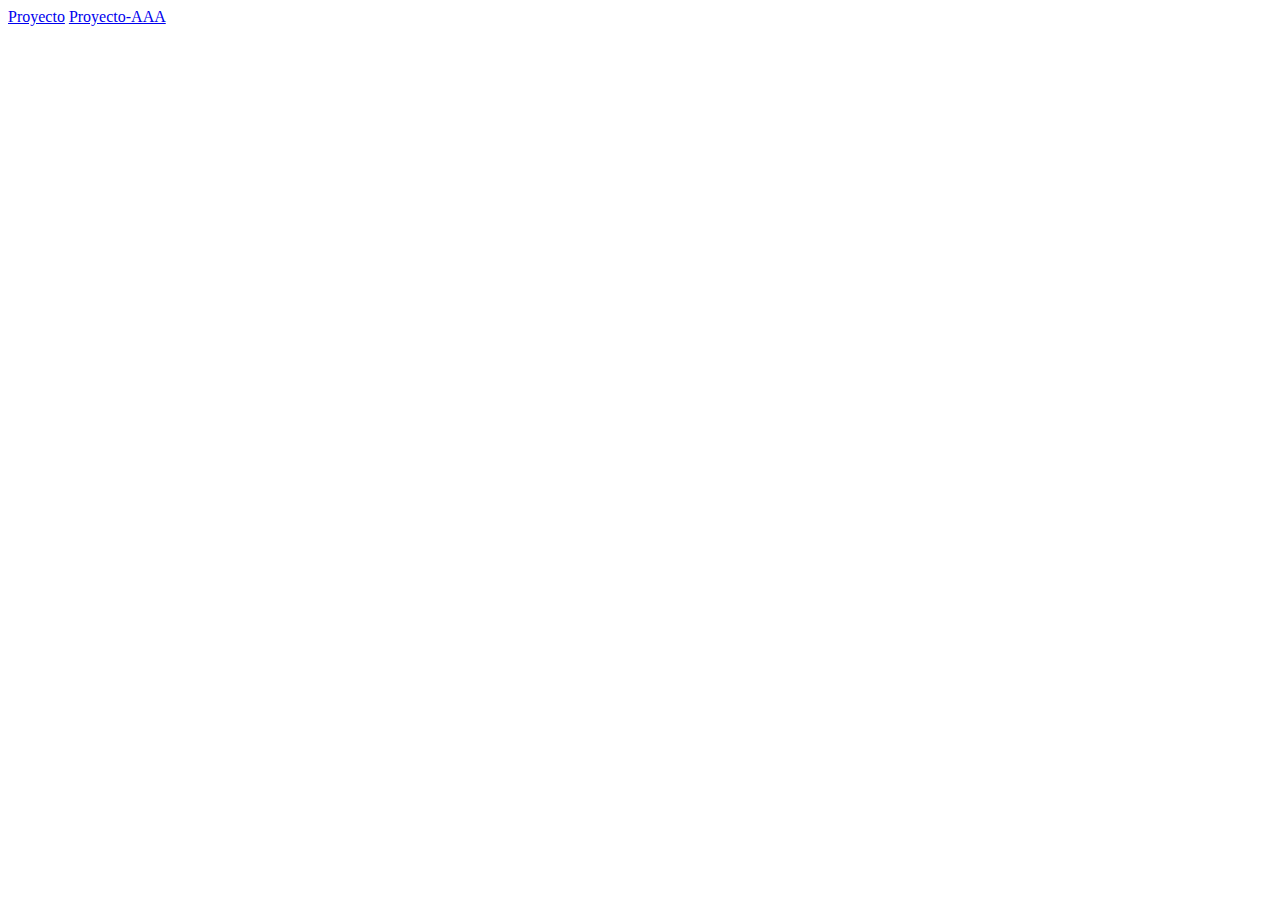
==== index.html @ 45e62467 "Add files via upload" ====
<!DOCTYPE html>
<html lang="es">

<head>
    <meta charset="UTF-8">
    <meta http-equiv="X-UA-Compatible" content="IE=edge">
    <meta name="viewport" content="width=device-width, initial-scale=1.0">
    <title>Index</title>
</head>

<body>
    <a href="Proyecto/index.html">Proyecto</a>
    <a href="Proyecto-AAA/index.html">Proyecto-AAA</a>
</body>

</html>
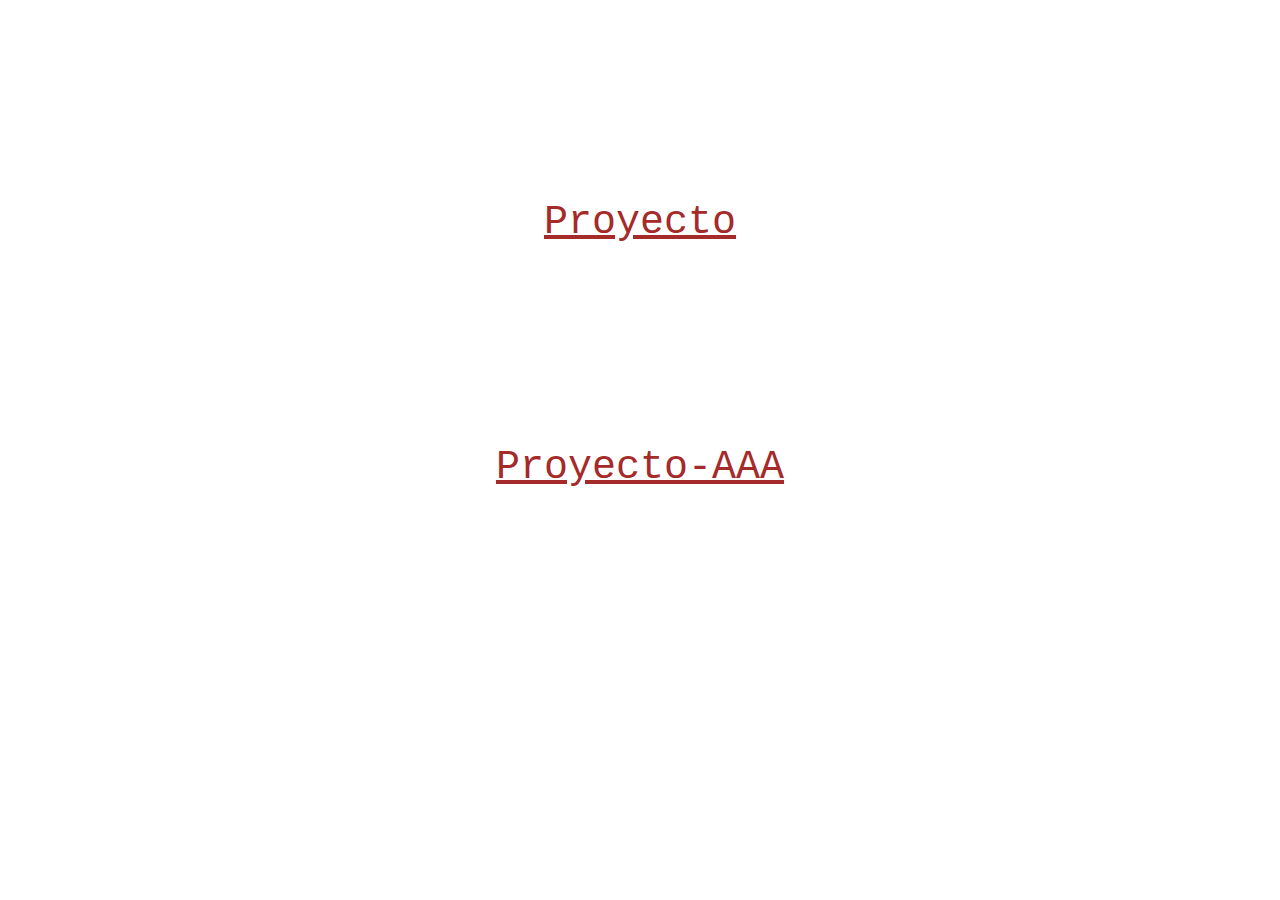
==== commit 2a01bf80: "Add files via upload" ====
--- a/index.html
+++ b/index.html
@@ -6,6 +6,21 @@
     <meta http-equiv="X-UA-Compatible" content="IE=edge">
     <meta name="viewport" content="width=device-width, initial-scale=1.0">
     <title>Index</title>
+    <style>
+        body {
+            text-align: center;
+            width: auto;
+            height: auto;
+        }
+        
+        a {
+            font-size: 40px;
+            font-family: 'Courier New', Courier, monospace;
+            color: brown;
+            display: block;
+            margin: 200px;
+        }
+    </style>
 </head>
 
 <body>
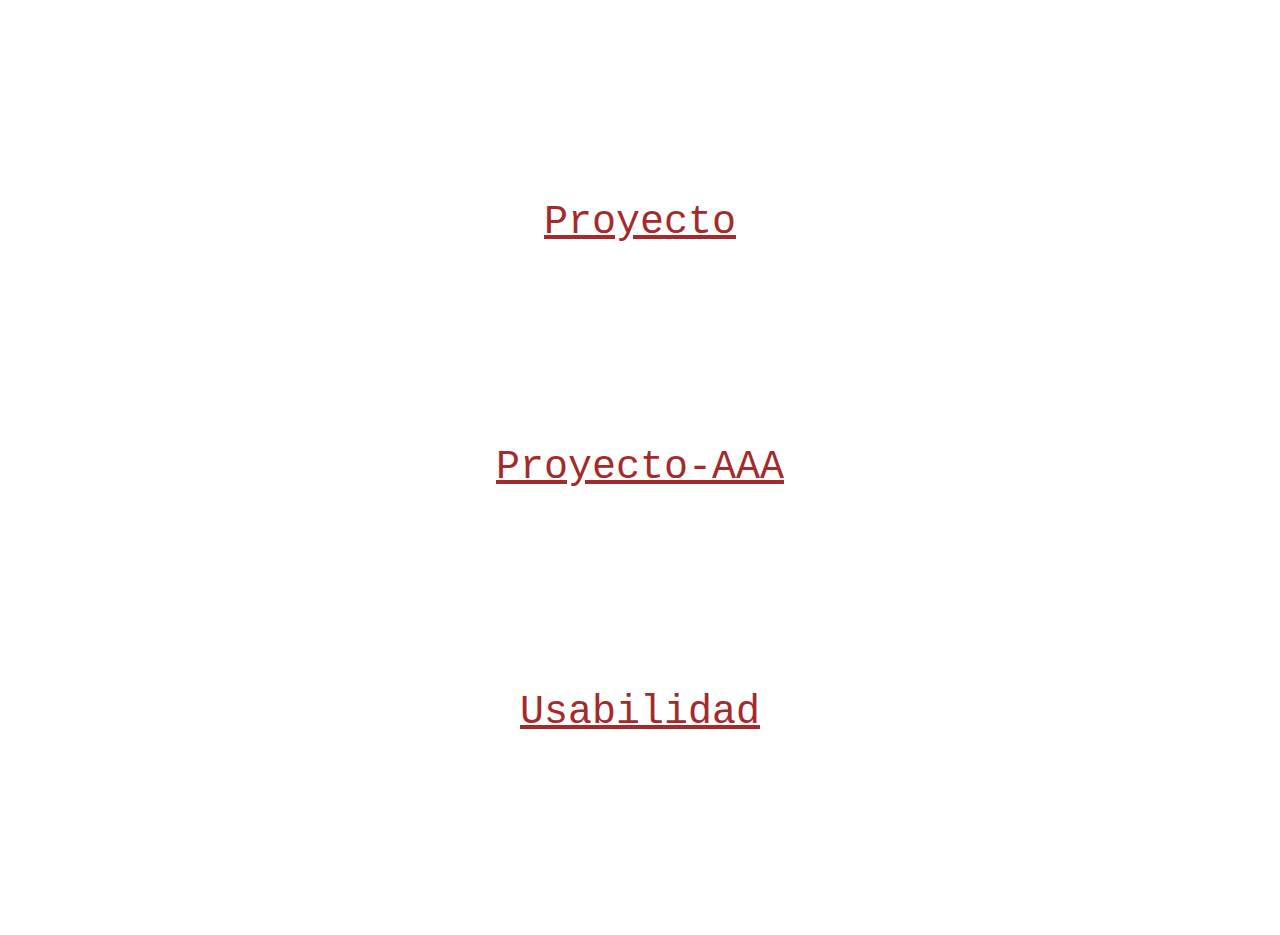
==== commit 5e9e8116: "Add files via upload" ====
--- a/index.html
+++ b/index.html
@@ -26,6 +26,7 @@
 <body>
     <a href="Proyecto/index.html">Proyecto</a>
     <a href="Proyecto-AAA/index.html">Proyecto-AAA</a>
+    <a href="Usabilidad/index.html">Usabilidad</a>
 </body>
 
 </html>